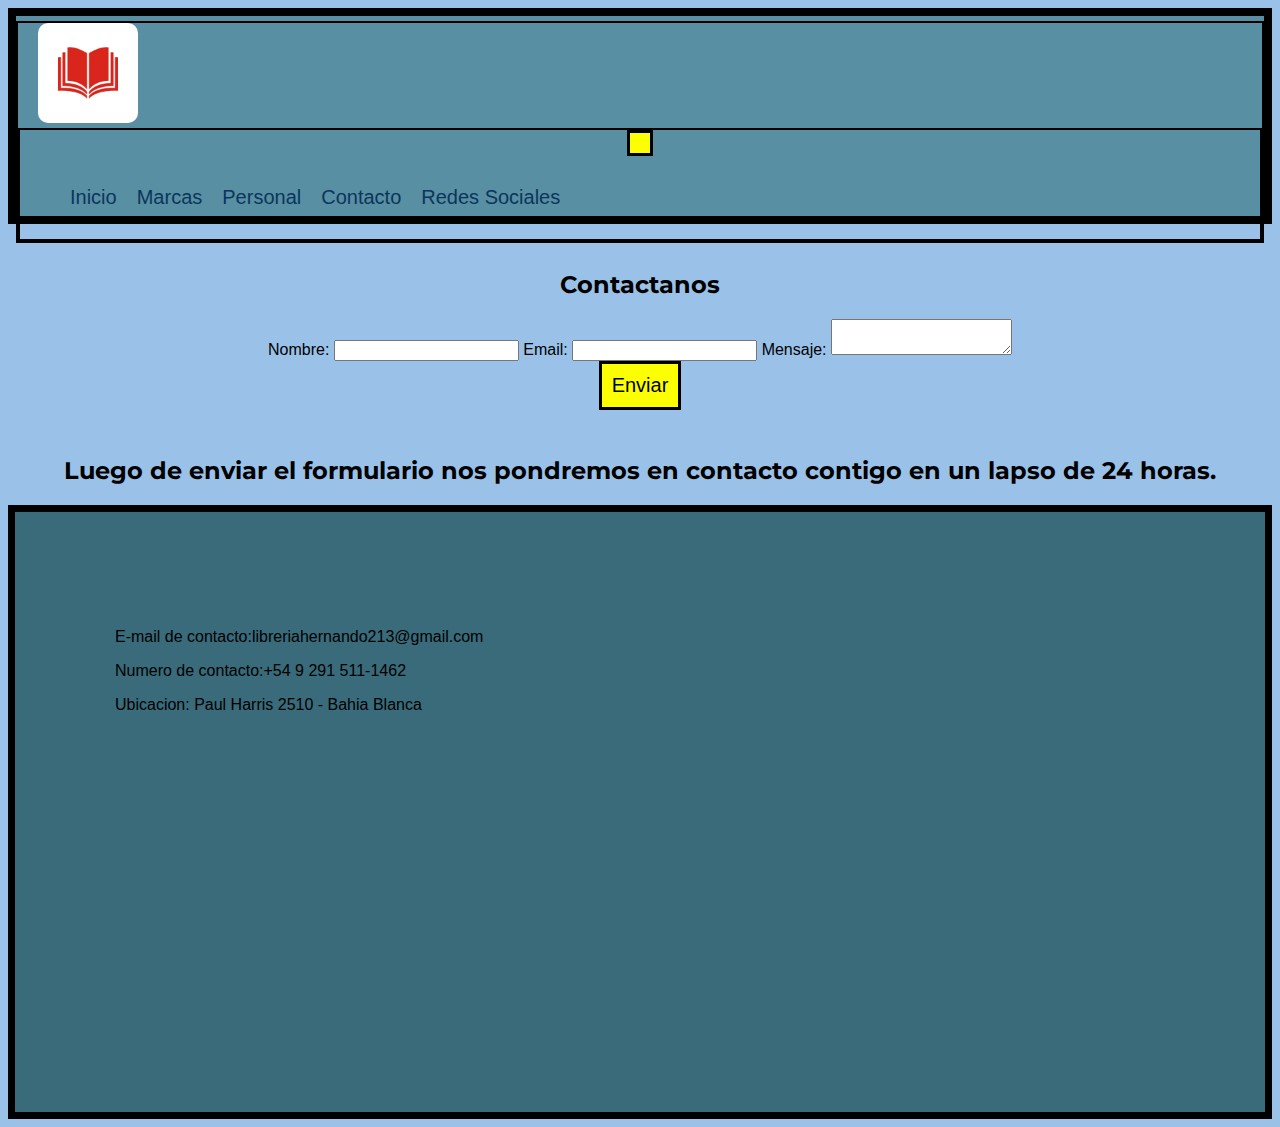
==== paginas/contacto.html @ 74630f1e "first commit" ====
<!DOCTYPE html>
<html lang="en">
<head>
    <meta charset="UTF-8">
    <meta http-equiv="X-UA-Compatible" content="IE=edge">
    <meta name="viewport" content="width=device-width, initial-scale=1.0">
    <meta name="description" content="El mejor distribuidor del sur lo encontras en Distribuidora Hernando">
    <meta name="keywords" content="distribuidora, utiles, escuela, comienzo de clases, libreria">

    <!--link de bootstrap-->
    <link href="https://cdn.jsdelivr.net/npm/bootstrap@5.3.0/dist/css/bootstrap.min.css" rel="stylesheet" integrity="sha384-9ndCyUaIbzAi2FUVXJi0CjmCapSmO7SnpJef0486qhLnuZ2cdeRhO02iuK6FUUVM" crossorigin="anonymous">

    <!--link de css-->
    <link rel="stylesheet" href="../estilo/main.css">
<link href="https://fonts.googleapis.com/css2?family=Montserrat:wght@200&display=swap" rel="stylesheet">
<link rel="preconnect" href="https://fonts.googleapis.com">
<link rel="preconnect" href="https://fonts.gstatic.com" crossorigin>
<link href="https://fonts.googleapis.com/css2?family=Poppins:wght@500&display=swap" rel="stylesheet">
    <title>Distribuidora Hernando</title>
</head>
<body>
    <header>
        <nav class="menu">
            <div class="logo">
                <a href="index.html"><img src="../imagenes/logo.png" alt="Logo"></a>
            </div>
            <nav class="navbar navbar-expand-lg bg-body-tertiary">
                <div class="container-fluid">
                  <button class="navbar-toggler" type="button" data-bs-toggle="collapse" data-bs-target="#navbarNav" aria-controls="navbarNav" aria-expanded="false" aria-label="Toggle navigation">
                  </button>
                  <ul class="nav navbar-nav">
                    <li class="navbar-left"><a href="../index.html">Inicio</a></li>
                    <li class="navbar-left"><a href="marcas.html">Marcas</a></li>
                    <li class="active"><a href="personal.html">Personal</a></li>
                    <li><a href="contacto.html">Contacto</a></li>
                    <li class="navbar-right"><a href="redes.html">Redes Sociales</a></li>
                    </ul>
                  </div>
                </nav>
</header>
    <main>
        <section class="cont-text">

    <title>Formulario de Contacto</title>
    <style>
        h1 {
            font-size: 24px;
            text-align: center;
            margin-bottom: 20px;
        }
    </style>

    <h1>Contactanos</h1>
    
    <form action="formulario.html" method="post">
        <label for="nombre">Nombre:</label>
        <input type="text" id="nombre" name="nombre" required>
        
        <label for="email">Email:</label>
        <input type="email" id="email" name="email" required>
        
        <label for="mensaje">Mensaje:</label>
        <textarea id="mensaje" name="mensaje" required></textarea>
        
        <button onclick="window.location.href = 'formulario.html';">Enviar</button>
    </form>
    <h1>Luego de enviar el formulario nos pondremos en contacto contigo en un lapso de 24 horas.</h1>
</main>
<footer>
           <div class="contacto1">
        </div>
        <div class="email">
            <p>E-mail de contacto:libreriahernando213@gmail.com</p>
                    <div class="contacto1">
        </div>
        <div class="email">
            <p>Numero de contacto:+54 9 291 511-1462</p>
        </div>
    <div class="email">
            <p>Ubicacion: Paul Harris 2510 - Bahia Blanca</p>
                    <div class="contacto1">
        </div>
    </div>
</footer>
            <!--link de script js-->
            <script src="https://maxcdn.bootstrapcdn.com/bootstrap/4.5.2/js/bootstrap.min.js">
                
            </script>
</body>
</html>
---- estilo/main.css ----
html{
    font-family:Arial, Helvetica, sans-serif;
}

body{
    background-color: rgb(154, 194, 232);;
}

header{
    background-color: rgb(88, 143, 163);
    font-size: 20px;
    border: black solid 8px;
    height: 200px;
}



header nav{
    margin-top: 5px;
     border: 2px solid black;
}

header nav .logo{
    text-align: revert;
    padding-top: 0px;
    padding-left: 20px;
} 
    
header nav .logo img{
    height: 100px;
    width: 100px;
    border-radius: 10px;

    
}

header nav .menu ul{
    text-align: right;
    padding-right: 15px;
}

header nav ul li{
    color: aliceblue;
    display: inline-block;
    padding: 10px;
}

a{
    text-decoration: none;
    color: #0b365b;
}



main{
    text-align: center;
}


main section img{
    width: 40rem;
    height: 20rem;
    border: #322775 solid 5px;
    margin-top: 50px;
}

main .cont-text h1{
    font-family: 'Montserrat', sans-serif;
    padding-top: 30px;
    display: flex;
    flex-direction: column;
    align-items: center;
    justify-content: center;
}
main .cont-text h2{
font-family: 'Poppins', sans-serif;
    padding-top: 30px;
    display: flex;
    flex-direction: column;
    align-items: center;
    justify-content: center;
}

main .cont-parrafo p{
    font-family: 'Montserrat', sans-serif;
    border: rgb(0, 0, 0) solid 1px;
    margin-top: 20px;
    margin-bottom: 20px;
}

.formulario{
    font-family: 'Montserrat', sans-serif;
    padding-top: 30px;
    display: flex;
    flex-direction: column;
    align-items: center;
    justify-content: center;
}



footer{
    background-color: rgb(57, 107, 123);
    height: 400px;
    display: flex;
    padding: 100px;
    border: black solid 7px;
}

nav .navbar-nav{
    display: inline-block;
    display: flex;
    flex-direction: row;
    margin-right: 20px;
}

 /* estilos para pc   */ 
 @media screen and (min-width:1024px) 
 body {
       background-color:rgb(52, 52, 241);
      }




    /*CSS De la pc page*/

    /*estilos para tablet */
    @media screen and (min-width: 1024px) {
        .section img {
            display: flex;
        } }

    @media screen and (min-width: 1024px) {
        .logo img {
            display: block;
        }
    }


    /* Estilos celular */
    @media screen and (max-width: 600px) {
        header {
            font-size: 10px;
            border: black solid 4px;
            height: 100px;
        }
        header nav {
            margin-top: 2.5px;
            border: 1px solid black;
        }
        
        header nav .logo {
            text-align: revert;
            padding-top: 0px;
            padding-left: 10px;
        }
        
        header nav .logo img{
            height: 50px;
            width: 50px;
            border-radius: 5px;
        }

        header nav .menu ul{
            padding-right: 7.5px;
            text-align: right;
        }

        header nav ul li{
            padding: 0px;
            display: inline-block;
            margin-right: 10px;
        }

        .container-fluid{
            height: 20px;
        }

        .navbar-left{
            display: inline-block;
            margin-right: 20px;
            float: left;

        }
        a{
            text-decoration: none;
            color: #0b365b;
        }

        main section img{
            width: 350px;
            height: 150px;
            border: #322775 solid 2.5px;
            margin-top: 50px;
        }

        main .cont-text h1{
            padding-top: 15px;
        }
        
        main .cont-text h2{
            padding-top: 15px;
        }

        main .cont-parrafo p{
            margin-top: 10px;
            margin-bottom: 10px;
        }

        footer{
            height: 200px;
            display: flex;
            padding: 50px;
            border: black solid 3.5px;
        }

        footer .contacto1 .email{
            display: flex;
            padding-top: 40px;
        }

        .marcas{
            display: flex;
            margin-top: 40px;
            margin-bottom: 40px;
            display: flex;
            flex-direction: column;
            align-items: center;
            justify-content: center;
        }

        .marcas2{
            text-align: right;
            padding-right: 50px;
            padding-left: 50px;
            display: flex;
            flex-direction: column;
            align-items: center;
            justify-content: center;
        }

        .button{
            border: black solid 1.5px;
            font-size: 15px;
            padding: 5px;
            margin-top: 15px;
            display: flex;
            flex-direction: column;
            align-items: center;
            justify-content: center;
            margin: 0 auto;
        }

        .contener{
            display: flex;
            margin-top: 40px;
            margin-bottom: 40px;
        }

        nav .navbar-nav{
            display: inline-block;
            display: flex;
            flex-direction: row;
        }

        nav navbar-left{
            display: inline-block;
            display: flex;
            flex-direction: row;
            margin-right: px;
        }

        .formulario{
            font-family: 'Montserrat', sans-serif;
            padding-top: 30px;
            display: flex;
            flex-direction: column;
            align-items: center;
            justify-content: center;
        }
    
}
    

footer .contacto1 .email{
    display: flex;
    padding-top: 80px;
}





.marcas{
    display: flex;
    margin-top: 80px;
    margin-bottom: 80px;
    display: flex;
    flex-direction: column;
    align-items: center;
    justify-content: center;
}

.marcas2{
    text-align: right;
    padding-right: 100px;
    padding-left: 100px;
    display: flex;
    flex-direction: column;
    align-items: center;
    justify-content: center;
}

}

ul li{
    list-style: none;
    display: inline-block;
  margin-right: 10px; /* Agregar un margen derecho para separar los enlaces */
}

button{
    background-color: rgb(251, 255, 0);
    border: black solid 3px ;
    font-size: 20px;
    padding: 10px;
    margin-top: 20px;
    display: flex;
    flex-direction: column;
    align-items: center;
    justify-content: center;
    margin: 0 auto;
}



.contener{
    display: flex;
    margin-top: 80px;
    margin-bottom: 80px;
}

.animate__animated.animate__headShake{
    --animate-delay: 10s
}
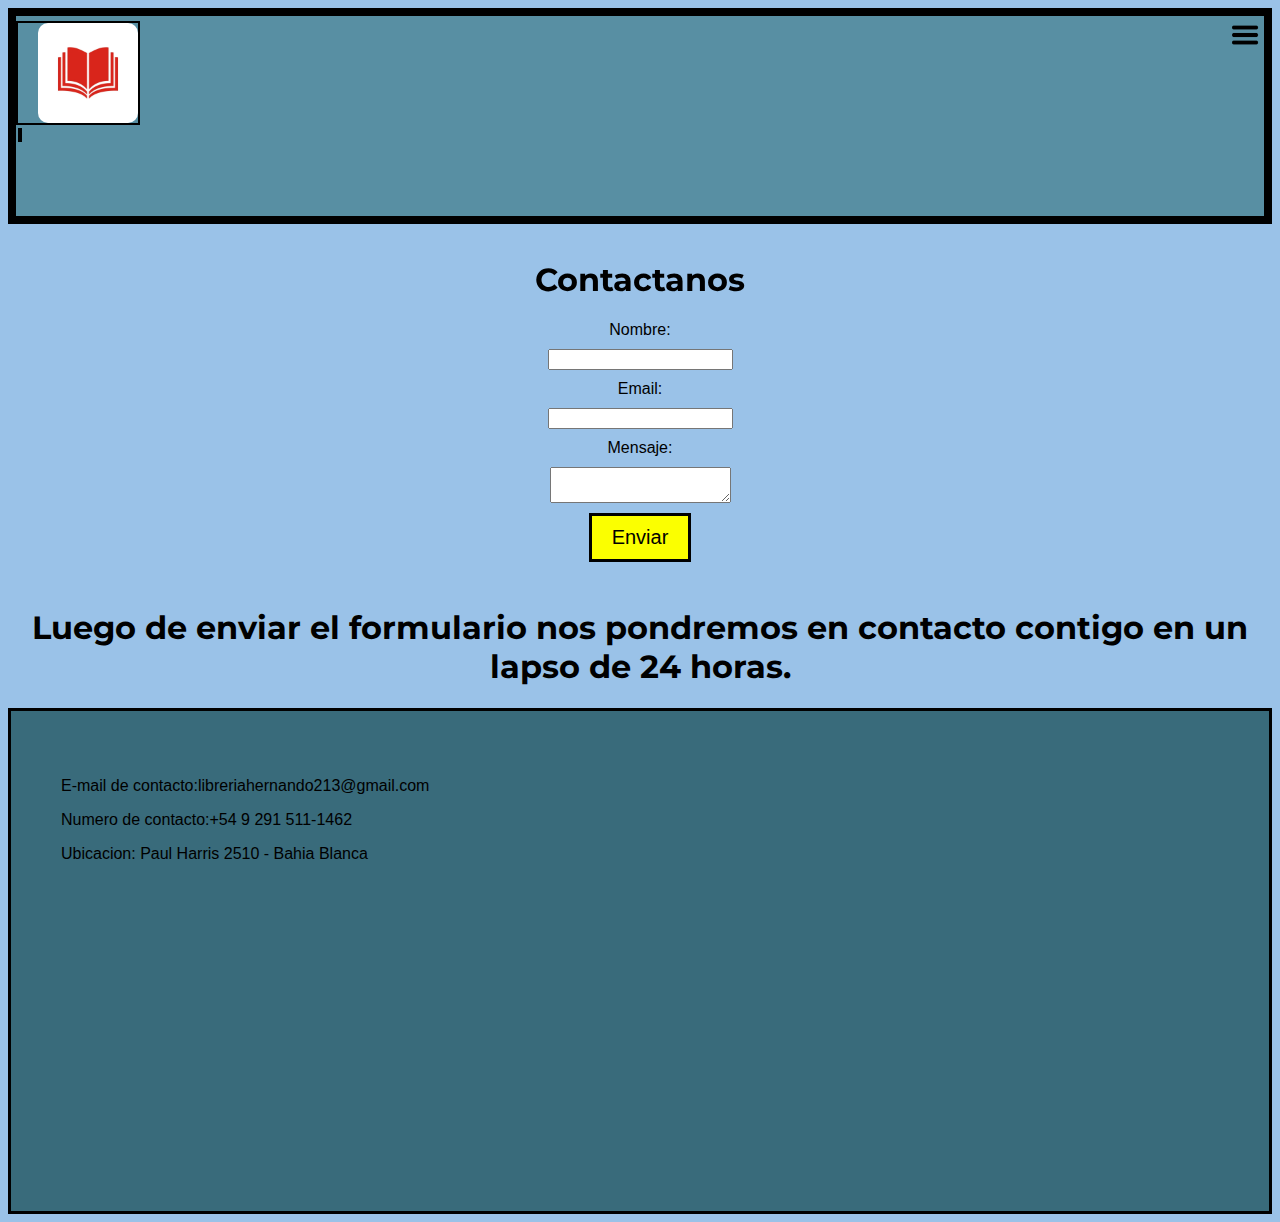
==== commit afca28f9: "fix" ====
--- a/paginas/contacto.html
+++ b/paginas/contacto.html
@@ -24,16 +24,17 @@
             <div class="logo">
                 <a href="index.html"><img src="../imagenes/logo.png" alt="Logo"></a>
             </div>
-            <nav class="navbar navbar-expand-lg bg-body-tertiary">
-                <div class="container-fluid">
-                  <button class="navbar-toggler" type="button" data-bs-toggle="collapse" data-bs-target="#navbarNav" aria-controls="navbarNav" aria-expanded="false" aria-label="Toggle navigation">
-                  </button>
-                  <ul class="nav navbar-nav">
-                    <li class="navbar-left"><a href="../index.html">Inicio</a></li>
-                    <li class="navbar-left"><a href="marcas.html">Marcas</a></li>
-                    <li class="active"><a href="personal.html">Personal</a></li>
-                    <li><a href="contacto.html">Contacto</a></li>
-                    <li class="navbar-right"><a href="redes.html">Redes Sociales</a></li>
+            <nav class="nav-menu">
+                <input type="checkbox" id="check">
+                <label for="check" class="checkbtn">
+                    <i class="menu-icon"><img src="../imagenes/icono-hamburguesa.png" alt=""></i>
+                </label>
+                <ul>
+                      <li><a href="index.html">Inicio</a></li>
+                      <li><a href="marcas.html">Marcas</a></li>
+                      <li><a href="personal.html">Personal</a></li>
+                      <li><a href="contacto.html">Contacto</a></li>
+                      <li><a href="redes.html">Redes Sociales</a></li>
                     </ul>
                   </div>
                 </nav>
@@ -43,11 +44,27 @@
 
     <title>Formulario de Contacto</title>
     <style>
-        h1 {
-            font-size: 24px;
-            text-align: center;
-            margin-bottom: 20px;
-        }
+ <style>
+                h1 {
+                    font-size: 24px;
+                    text-align: center;
+                    margin-bottom: 20px;
+                }
+
+                form {
+                    display: flex;
+                    flex-direction: column;
+                    align-items: center;
+                }
+
+                label, input, textarea, button {
+                    margin-bottom: 10px;
+                }
+
+                button {
+                    padding: 10px 20px;
+                }
+            </style>
     </style>
 
     <h1>Contactanos</h1>
--- a/estilo/main.css
+++ b/estilo/main.css
@@ -20,6 +20,7 @@
 header nav{
     margin-top: 5px;
      border: 2px solid black;
+     position: fixed;
 }
 
 header nav .logo{
@@ -60,11 +61,13 @@
 
 
 main section img{
-    width: 40rem;
-    height: 20rem;
-    border: #322775 solid 5px;
+    width: 350px;
+    height: 150px;
+    border: #322775 solid 2.5px;
     margin-top: 50px;
 }
+
+
 
 main .cont-text h1{
     font-family: 'Montserrat', sans-serif;
@@ -72,15 +75,23 @@
     display: flex;
     flex-direction: column;
     align-items: center;
-    justify-content: center;
-}
-main .cont-text h2{
+    overflow: hidden;
+    z-index: 1;
+}
+main .cont-parrafo1 p{
 font-family: 'Poppins', sans-serif;
     padding-top: 30px;
     display: flex;
     flex-direction: column;
     align-items: center;
     justify-content: center;
+    overflow: hidden;
+    z-index: 1;
+}
+
+.cont-text{
+    overflow: hidden;
+    z-index: 1;
 }
 
 main .cont-parrafo p{
@@ -116,11 +127,79 @@
     margin-right: 20px;
 }
 
+
+.menu-icon img{
+    width: 30px;
+    height: 30px;
+    border-radius: 2px;
+}
+
+.menu-icon, #check{
+    display: none;
+}
+
+.main section img{
+    width: 600px;
+    height: 150px;
+    border: #322775 solid 2.5px;
+    margin-top: 50px;
+}
+
+
+
+
+
+
  /* estilos para pc   */ 
  @media screen and (min-width:1024px) 
  body {
        background-color:rgb(52, 52, 241);
       }
+      
+
+      header nav .menu ul{
+        padding-right: 7.5px;
+        text-align: right;
+        z-index: 1001;
+    }
+
+    .nav-menu ul{
+        display: block;
+        position: fixed;
+        top: 200px;
+        left: 100%;
+        background: #222;
+        width: 100%;
+        height: 100vh;
+        right: 0;
+        z-index: 1001;
+    }
+
+    .nav-menu ul li{
+        padding: 2rem;
+        display: flex;
+        justify-content: center;
+        margin: 0;
+        z-index: 1000;
+    }
+    #check:checked ~ ul{
+        left: 0;
+        z-index: 1001;
+    }
+
+    main section img{
+        width: 600px;
+        height: 150px;
+        border: #322775 solid 2.5px;
+        margin-top: 50px;
+    }
+
+    h1, h2 {
+        position: relative; /* O relative/absolute según sea necesario */
+        z-index: 1; /* Valor menor que el menú */
+        overflow: hidden;
+      }
+    
 
 
 
@@ -141,7 +220,7 @@
 
 
     /* Estilos celular */
-    @media screen and (max-width: 600px) {
+    @media screen  and (max-width: 1200px) {
         header {
             font-size: 10px;
             border: black solid 4px;
@@ -150,6 +229,7 @@
         header nav {
             margin-top: 2.5px;
             border: 1px solid black;
+            position: fixed;
         }
         
         header nav .logo {
@@ -164,15 +244,51 @@
             border-radius: 5px;
         }
 
-        header nav .menu ul{
+        header nav .menu{
             padding-right: 7.5px;
             text-align: right;
-        }
-
-        header nav ul li{
-            padding: 0px;
-            display: inline-block;
-            margin-right: 10px;
+            z-index: 9999;
+        }
+
+        .nav-menu ul{
+            display: block;
+            position: fixed;
+            top: 100px;
+            left: 100%;
+            background: #222;
+            width: 100%;
+            height: 100vh;
+            right: 0;
+            z-index: 9999;
+        }
+
+        .nav-menu ul li{
+            padding: 2rem;
+            display: flex;
+            justify-content: center;
+            margin: 0;
+            z-index: 9999;
+        }
+        #check:checked ~ ul{
+            left: 0;
+        }
+
+
+        }
+
+        .checkbtn{
+            display: block;
+        }
+
+        .menu-icon{
+            display: block;
+            position: fixed;
+            top: 20px;
+            right: 20px;
+        }
+
+
+
         }
 
         .container-fluid{
@@ -180,9 +296,6 @@
         }
 
         .navbar-left{
-            display: inline-block;
-            margin-right: 20px;
-            float: left;
 
         }
         a{
@@ -199,10 +312,14 @@
 
         main .cont-text h1{
             padding-top: 15px;
+            z-index: 1;
+            position: relative;
         }
         
         main .cont-text h2{
             padding-top: 15px;
+            z-index: 1;
+            position: relative;
         }
 
         main .cont-parrafo p{
@@ -211,7 +328,7 @@
         }
 
         footer{
-            height: 200px;
+            height: 400px;
             display: flex;
             padding: 50px;
             border: black solid 3.5px;
@@ -258,19 +375,6 @@
             display: flex;
             margin-top: 40px;
             margin-bottom: 40px;
-        }
-
-        nav .navbar-nav{
-            display: inline-block;
-            display: flex;
-            flex-direction: row;
-        }
-
-        nav navbar-left{
-            display: inline-block;
-            display: flex;
-            flex-direction: row;
-            margin-right: px;
         }
 
         .formulario{
